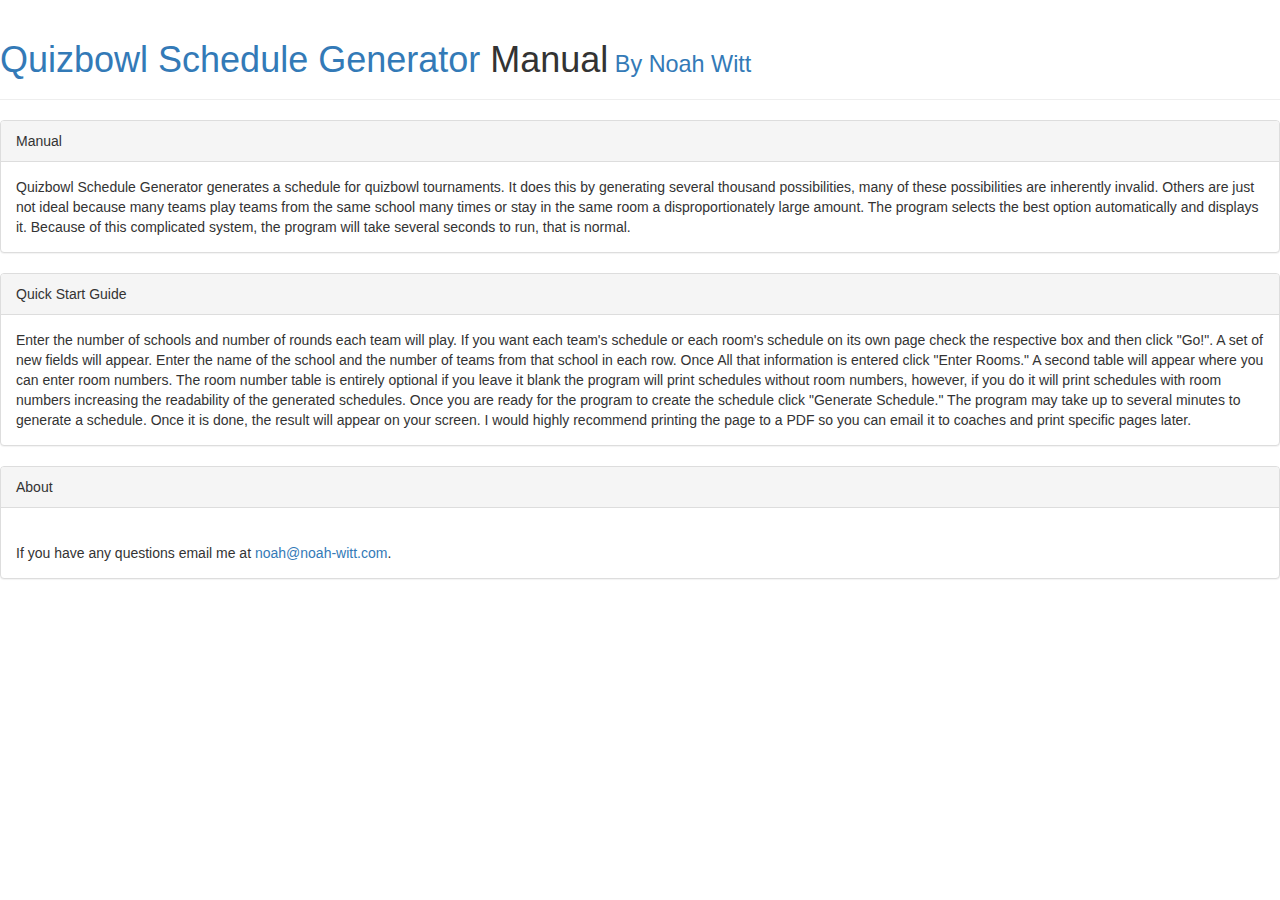
==== man.html @ 8efbaa5f "Create Documentation" ====
<!DOCTYPE html>
<html lang="en">
  <head>
    <meta charset="utf-8">
    <meta http-equiv="X-UA-Compatible" content="IE=edge">
    <meta name="viewport" content="width=device-width, initial-scale=1">
    <!-- The above 3 meta tags *must* come first in the head; any other head content must come *after* these tags -->
    <title>Quizbowl Schedule Generator Manual</title>

    <!-- Bootstrap -->
    <link href="css/bootstrap.min.css" rel="stylesheet">

    <!-- HTML5 shim and Respond.js for IE8 support of HTML5 elements and media queries -->
    <!-- WARNING: Respond.js doesn't work if you view the page via file:// -->
    <!--[if lt IE 9]>
      <script src="https://oss.maxcdn.com/html5shiv/3.7.3/html5shiv.min.js"></script>
      <script src="https://oss.maxcdn.com/respond/1.4.2/respond.min.js"></script>
    <![endif]-->

    <!-- Global site tag (gtag.js) - Google Analytics -->
<script async src="https://www.googletagmanager.com/gtag/js?id=UA-108815234-1"></script>
<script>
  window.dataLayer = window.dataLayer || [];
  function gtag(){dataLayer.push(arguments);}
  gtag('js', new Date());

  gtag('config', 'UA-108815234-1');
</script>
<!-- Matomo -->
<script type="text/javascript">
  var _paq = _paq || [];
  /* tracker methods like "setCustomDimension" should be called before "trackPageView" */
  _paq.push(['trackPageView']);
  _paq.push(['enableLinkTracking']);
  (function() {
    var u="//data.noah-witt.com/";
    _paq.push(['setTrackerUrl', u+'piwik.php']);
    _paq.push(['setSiteId', '2']);
    var d=document, g=d.createElement('script'), s=d.getElementsByTagName('script')[0];
    g.type='text/javascript'; g.async=true; g.defer=true; g.src=u+'piwik.js'; s.parentNode.insertBefore(g,s);
  })();
</script>
<!-- End Matomo Code -->
  </head>
  <body>
    <div class="page-header">
      <h1><a href="index.html">Quizbowl Schedule Generator</a> Manual<small> <a href="https://noah-witt.com">By Noah Witt</a></small></h1>
    </div>

    <div class="panel panel-default">
      <div class="panel-heading">Manual</div>
      <div class="panel-body" >
        Quizbowl Schedule Generator generates a schedule for quizbowl tournaments. It does this by generating several thousand possibilities, many of these possibilities are inherently invalid. Others are just not ideal because many teams play teams from the same school many times or stay in the same room a disproportionately large amount. The program selects the best option automatically and displays it. Because of this complicated system, the program will take several seconds to run, that is normal.
    </div>
  </div>
  <div class="panel panel-default">
    <div class="panel-heading">Quick Start Guide</div>
    <div class="panel-body" >
        Enter the number of schools and number of rounds each team will play. If you want each team's schedule or each room's schedule on its own page check the respective box and then click "Go!". A set of new fields will appear. Enter the name of the school and the number of teams from that school in each row. Once All that information is entered click "Enter Rooms." A second table will appear where you can enter room numbers. The room number table is entirely optional if you leave it blank the program will print schedules without room numbers, however, if you do it will print schedules with room numbers increasing the readability of the generated schedules. Once you are ready for the program to create the schedule click "Generate Schedule." The program may take up to several minutes to generate a schedule. Once it is done, the result will appear on your screen.
I would highly recommend printing the page to a PDF so you can email it to coaches and print specific pages later.
    </div>
  </div>

    <div class="panel panel-default no-print">
      <div class="panel-heading">About</div>
      <div class="panel-body" ><!--This website quickly generates schedules better than a person can. It ensures a team never plays the same team twice, and never plays a team from the same school (For example WHS 1 VS WHS 2 although it tries to avoid situations where a team may play two teams from the same school it is not feasible to avoid entirely.) all while creating randomness in schedules. All in all, it makes your tournament more fun, more fair, and less work.
      --><br/> If you have any questions email me at <a href="mailto:noah@noah-witt.com">noah@noah-witt.com</a>.
      </div>
    </div>

    <!-- jQuery (necessary for Bootstrap's JavaScript plugins) -->
    <script src="https://ajax.googleapis.com/ajax/libs/jquery/1.12.4/jquery.min.js"></script>
    <!-- Include all compiled plugins (below), or include individual files as needed -->
    <script src="js/bootstrap.min.js"></script>
  </body>
  <footer>

    <link href="css/divider.css" rel="stylesheet">

  </footer>
</html>
---- css/divider.css ----
.pagebreak { page-break-before: always; } /* page-break-after works, as well */

@media print
{
    .no-print, .no-print *
    {
        display: none !important;
    }
}
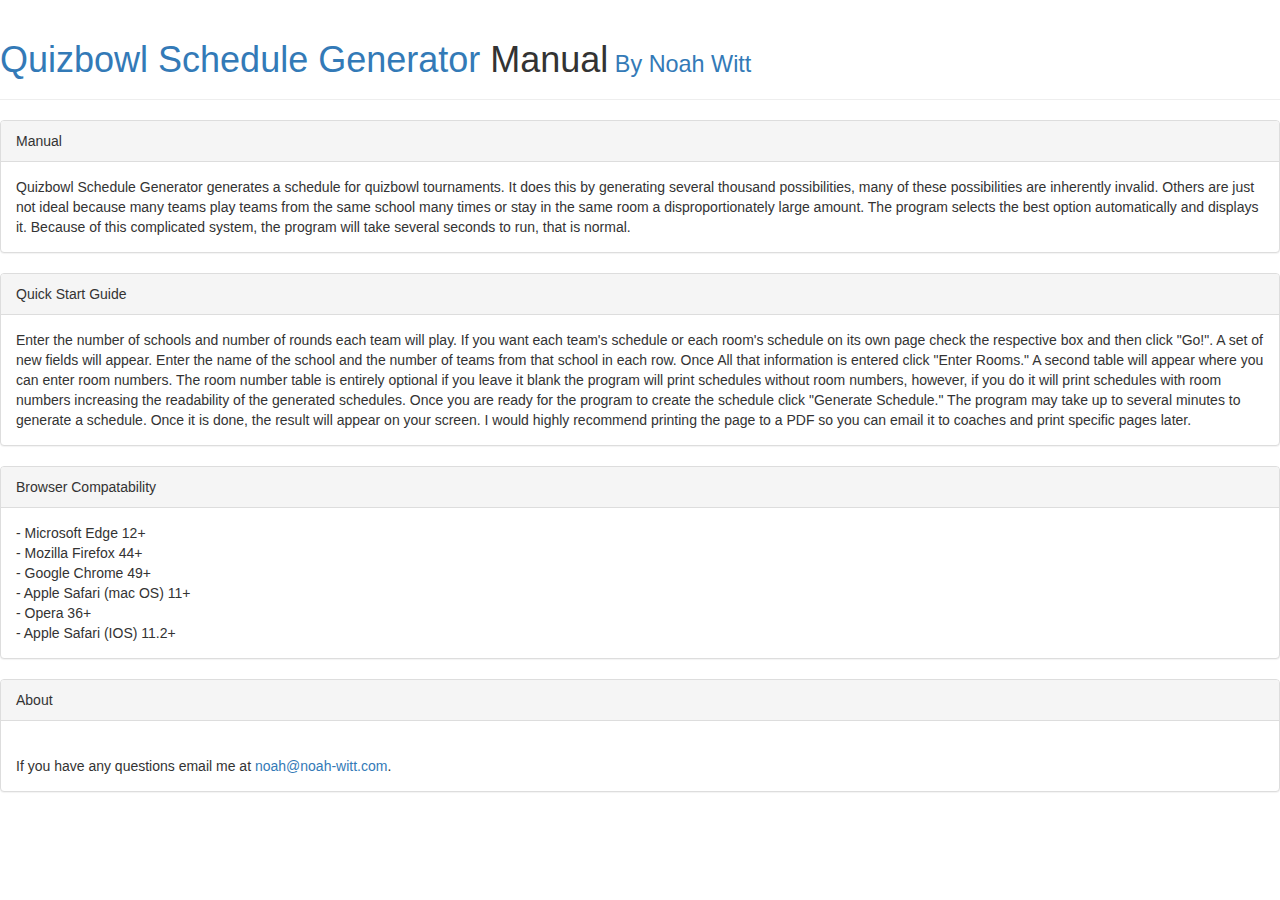
==== commit 8592f4bf: "Include Support info" ====
--- a/man.html
+++ b/man.html
@@ -60,6 +60,18 @@
 I would highly recommend printing the page to a PDF so you can email it to coaches and print specific pages later.
     </div>
   </div>
+  <div class="panel panel-default">
+    <div class="panel-heading">Browser Compatability</div>
+    <div class="panel-body" >
+      - Microsoft Edge 12+ </br>
+      - Mozilla Firefox 44+ </br>
+      - Google Chrome 49+ </br>
+      - Apple Safari (mac OS) 11+ </br>
+      - Opera 36+ </br>
+      -  Apple Safari (IOS) 11.2+ </br>
+
+    </div>
+  </div>
 
     <div class="panel panel-default no-print">
       <div class="panel-heading">About</div>
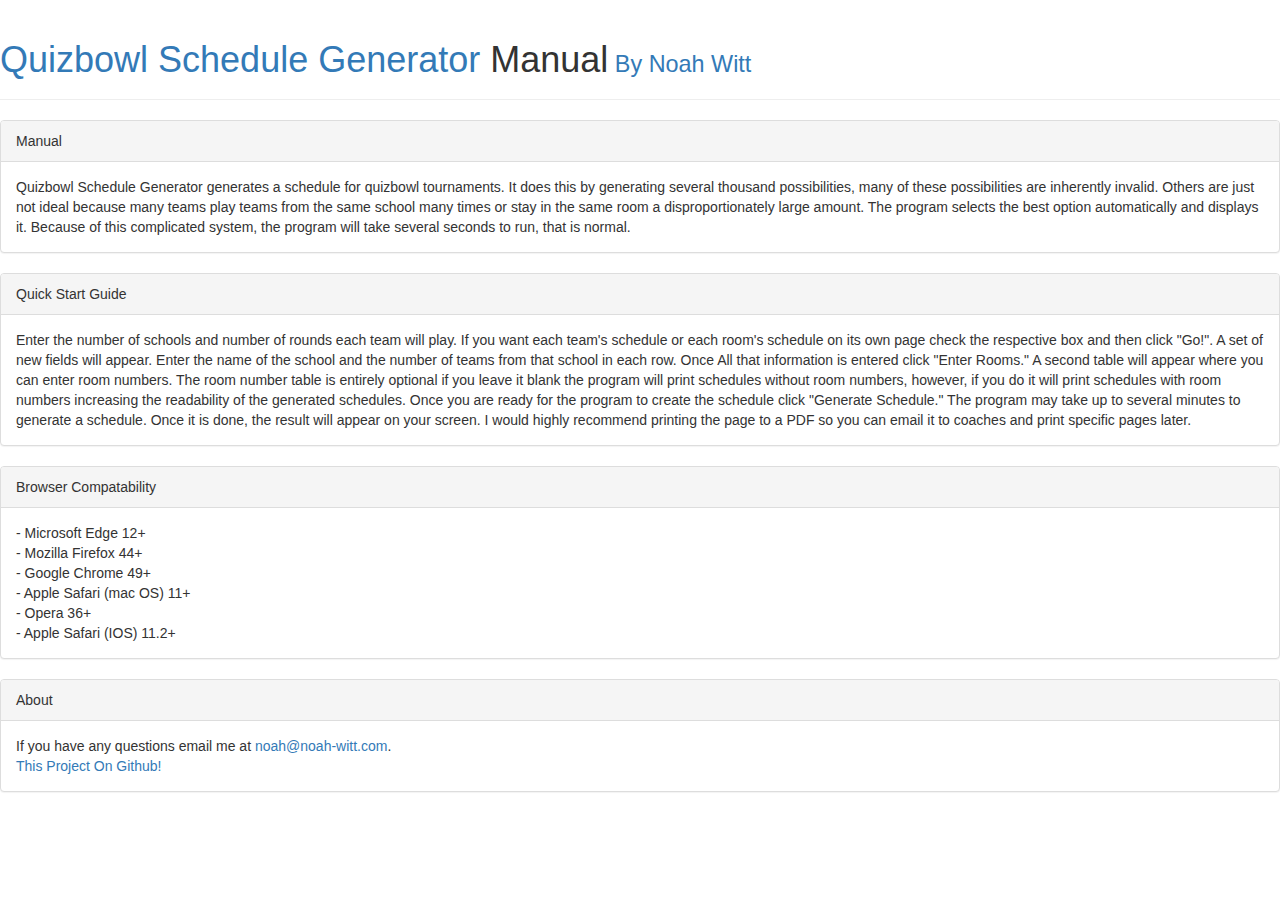
==== commit b4594acf: "Link to Github" ====
--- a/man.html
+++ b/man.html
@@ -76,7 +76,7 @@
     <div class="panel panel-default no-print">
       <div class="panel-heading">About</div>
       <div class="panel-body" ><!--This website quickly generates schedules better than a person can. It ensures a team never plays the same team twice, and never plays a team from the same school (For example WHS 1 VS WHS 2 although it tries to avoid situations where a team may play two teams from the same school it is not feasible to avoid entirely.) all while creating randomness in schedules. All in all, it makes your tournament more fun, more fair, and less work.
-      --><br/> If you have any questions email me at <a href="mailto:noah@noah-witt.com">noah@noah-witt.com</a>.
+      -->If you have any questions email me at <a href="mailto:noah@noah-witt.com">noah@noah-witt.com</a>. <br/> <a href="https://github.com/noah-witt/quizbowl/">This Project On Github!</a>
       </div>
     </div>
 
